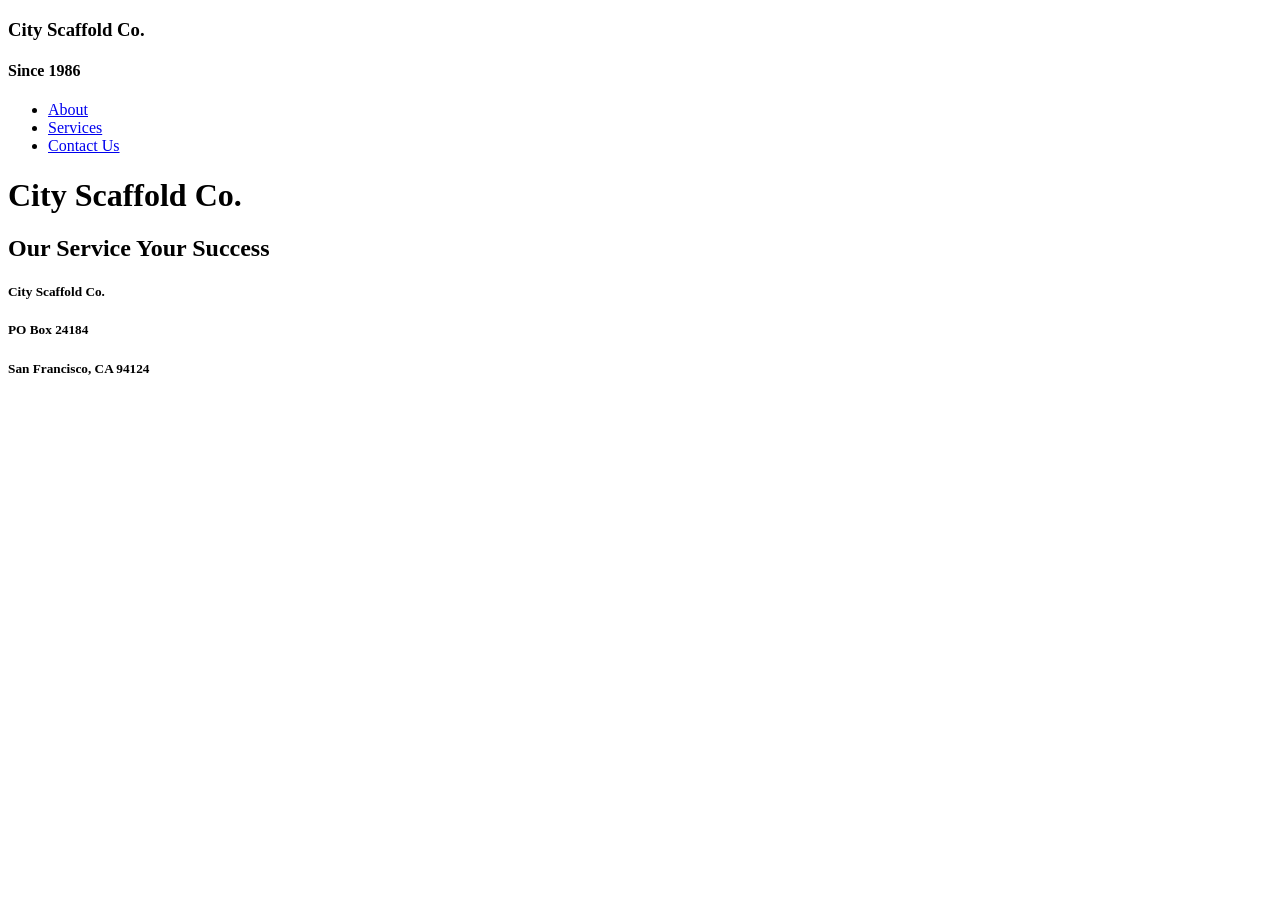
==== Website_Files/index.html @ 063fb167 "Set up basic html structure, need to add formatting via css" ====
<!DOCTYPE html>
<html lang="en">
<head>
    <meta charset="UTF-8">
    <meta name="viewport" content="width=device-width, initial-scale=1.0">
    <title>City Scaffold Co.</title>
    <link rel="stylesheet" href="style.css">
</head>
<body>
    <header>
        <h3>City Scaffold Co.</h3>
        <h4> Since 1986 </h4>
    </header>
    <nav class="navbar">
    <ul>
        <li><a href="about.html">About</a></li>
        <li><a href="services.html">Services</a></li>
        <li><a href="contactus.html"> Contact Us</a></li>
        
    </ul>
  </nav>
    <main>
        <h1> City Scaffold Co. </h1>
        <h2> Our Service Your Success </h2>
    </main>
    <footer>
        <h5> City Scaffold Co. </h5>
        <h5> PO Box 24184 </h5>
        <h5> San Francisco, CA 94124 </h5>
    </footer>
</body>

</html>
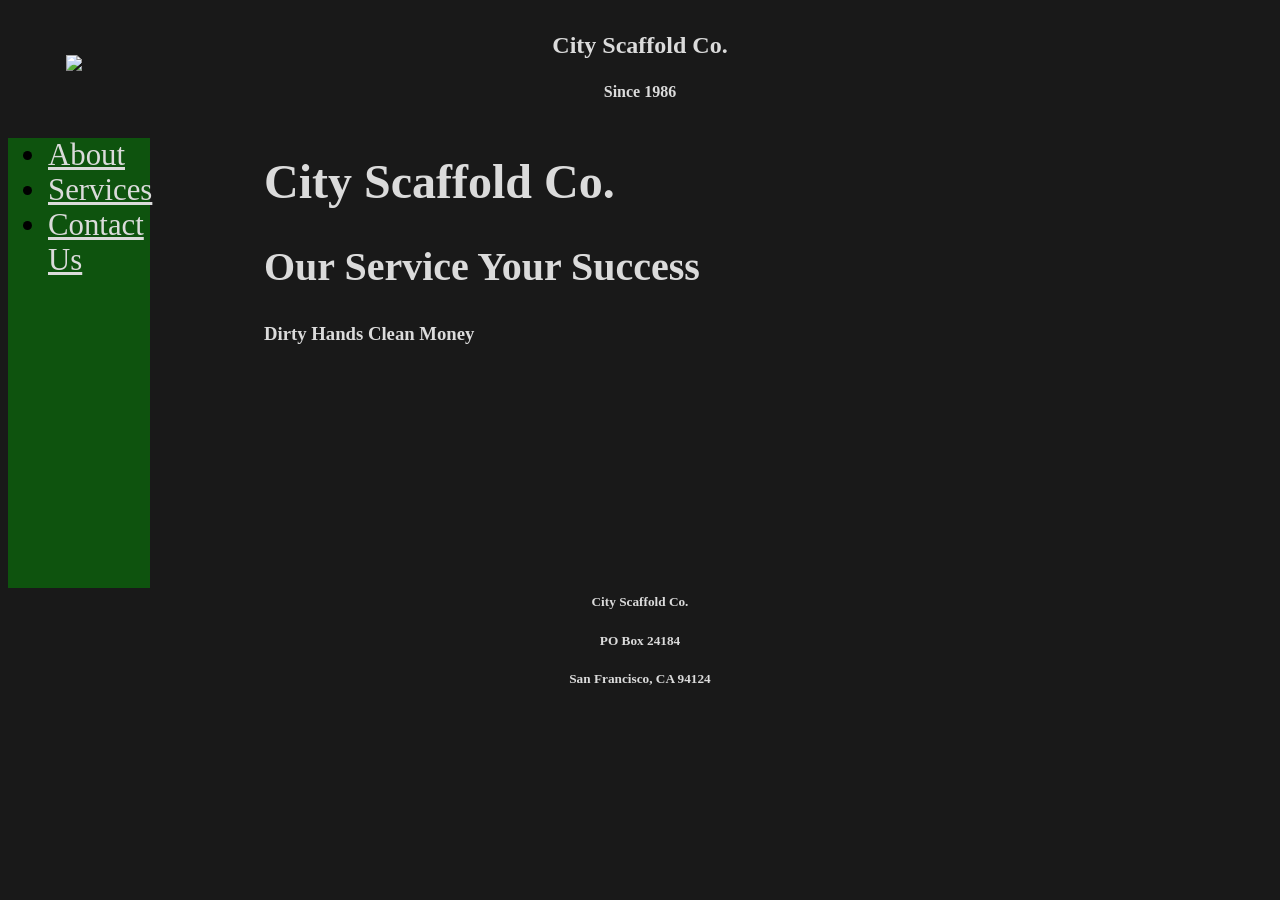
==== commit c193b046: "Update index.html" ====
--- a/Website_Files/index.html
+++ b/Website_Files/index.html
@@ -4,25 +4,38 @@
     <meta charset="UTF-8">
     <meta name="viewport" content="width=device-width, initial-scale=1.0">
     <title>City Scaffold Co.</title>
+    <link rel="preconnect" href="https://fonts.googleapis.com">
+    <link rel="preconnect" href="https://fonts.gstatic.com" crossorigin>
+    <link href="https://fonts.googleapis.com/css2?family=League+Gothic&display=swap" rel="stylesheet">
     <link rel="stylesheet" href="style.css">
 </head>
 <body>
     <header>
-        <h3>City Scaffold Co.</h3>
-        <h4> Since 1986 </h4>
+        <div class="logo">
+            <img src="images/Logo.png" id="logo">
+        </div>
+        <div class="header_text">
+            <h3>City Scaffold Co.</h3>
+            <h4> Since 1986 </h4>
+        </div>
     </header>
-    <nav class="navbar">
-    <ul>
-        <li><a href="about.html">About</a></li>
-        <li><a href="services.html">Services</a></li>
-        <li><a href="contactus.html"> Contact Us</a></li>
-        
-    </ul>
-  </nav>
-    <main>
-        <h1> City Scaffold Co. </h1>
-        <h2> Our Service Your Success </h2>
-    </main>
+    <div class = "nav_main_content">
+        <nav class="navbar">
+            <ul>
+                <li><a href="about.html">About</a></li>
+                <li><a href="services.html">Services</a></li>
+                <li><a href="contactus.html"> Contact Us</a></li>
+                
+            </ul>
+        </nav>
+        <main>
+            <h1> City Scaffold Co. </h1>
+            <h2> Our Service Your Success </h2>
+            <h3> Dirty Hands Clean Money</h3>
+        </main>
+
+    </div>
+    
     <footer>
         <h5> City Scaffold Co. </h5>
         <h5> PO Box 24184 </h5>
--- a/Website_Files/style.css
+++ b/Website_Files/style.css
@@ -0,0 +1,142 @@
+/* For all pages */
+body {
+  font-family: serif;
+  background-color: rgba(0, 0, 0, 0.9);
+}
+
+header{
+    display: flex;
+    /* justify-content: space-between; */
+    
+    justify-content: center; /* Centers the text div horizontally */
+    align-items: center; 
+    position: relative;   
+}
+
+header h3{
+    font-size: clamp(1rem, 3vh + 1vw, 1.5rem);
+}
+
+header h4{
+    font-size: clamp(0.875rem, 2.5vh + 1vw, 1rem);
+}
+
+.logo {
+    /* For the div object holding the logo */
+    position: absolute;
+    left: 2vw; 
+    width: clamp(5rem, 5%, 8rem);
+    height: auto;
+}
+#logo{
+    /*For the actual logo itself */
+    width: 100%;
+    height: auto;
+}
+
+.nav_main_content {
+    display: flex
+}
+
+.navbar {
+    width: 20vw;
+    height: 50vh;
+    /* box-sizing: border-box; */ /*https://www.w3schools.com/css/css_padding.asp */
+}
+
+.navbar ul{
+    width: 8vw;
+    height: 100%;
+    background-color: rgba(11, 109, 11, 0.7);
+
+}
+
+.navbar ul li{
+    font-size: calc(2vh + 1vw);
+}
+
+.navbar ul li a{
+    display: block;
+    color: #dbdbdb;
+}
+
+.navbar ul li a:hover{
+    color: #46d1f3;
+}
+
+main {
+    width: 70vw;
+}
+header, footer {
+    text-align: center;
+}
+
+h1, h2, h3, h4, h5, p{
+    color: #dbdbdb;
+}
+
+h1 {
+    font-size: clamp(1.5rem, 5vh + 1vw, 3rem);
+    /* font-size: calc(5vh + 1vw); */
+}
+
+h2 {
+    font-size: clamp(1.25rem, 4vh + 1vw, 2.5rem);
+}
+
+.contact_reach h3{
+    font-size: clamp(1rem, 3vh + 1vw, 1.5rem);
+}
+
+.contact_reach h4{
+    font-size: clamp(0.875rem, 2.5vh + 1vw, 1rem);
+}
+
+p{
+    font-size: clamp(0.875rem, 2vh + 1vw, 1.25rem);
+    /* font-size: calc(2vh + 1vw); */
+    
+}
+
+
+
+
+/* For service page */
+.services_provided{
+    display: grid;
+    grid-template-columns: auto auto;
+    grid-template-rows: auto auto;
+}
+
+.service{
+    width: 25%;
+    /* height: 25%; */
+    
+}
+
+#debris_chute{
+    width: 112px;
+    height: 200px;
+}
+
+/* For Contact Page */
+.contact_container{
+    display: flex;
+    grid-template-columns: auto auto auto;
+    justify-content: space-between;
+}
+
+.contact div{
+    text-align: center;
+    
+}
+
+.contact_reach{
+    margin-top: 20vh;
+    text-align: center;
+}
+
+.profile_pic{
+    width: 16vw;
+    height: auto;
+}
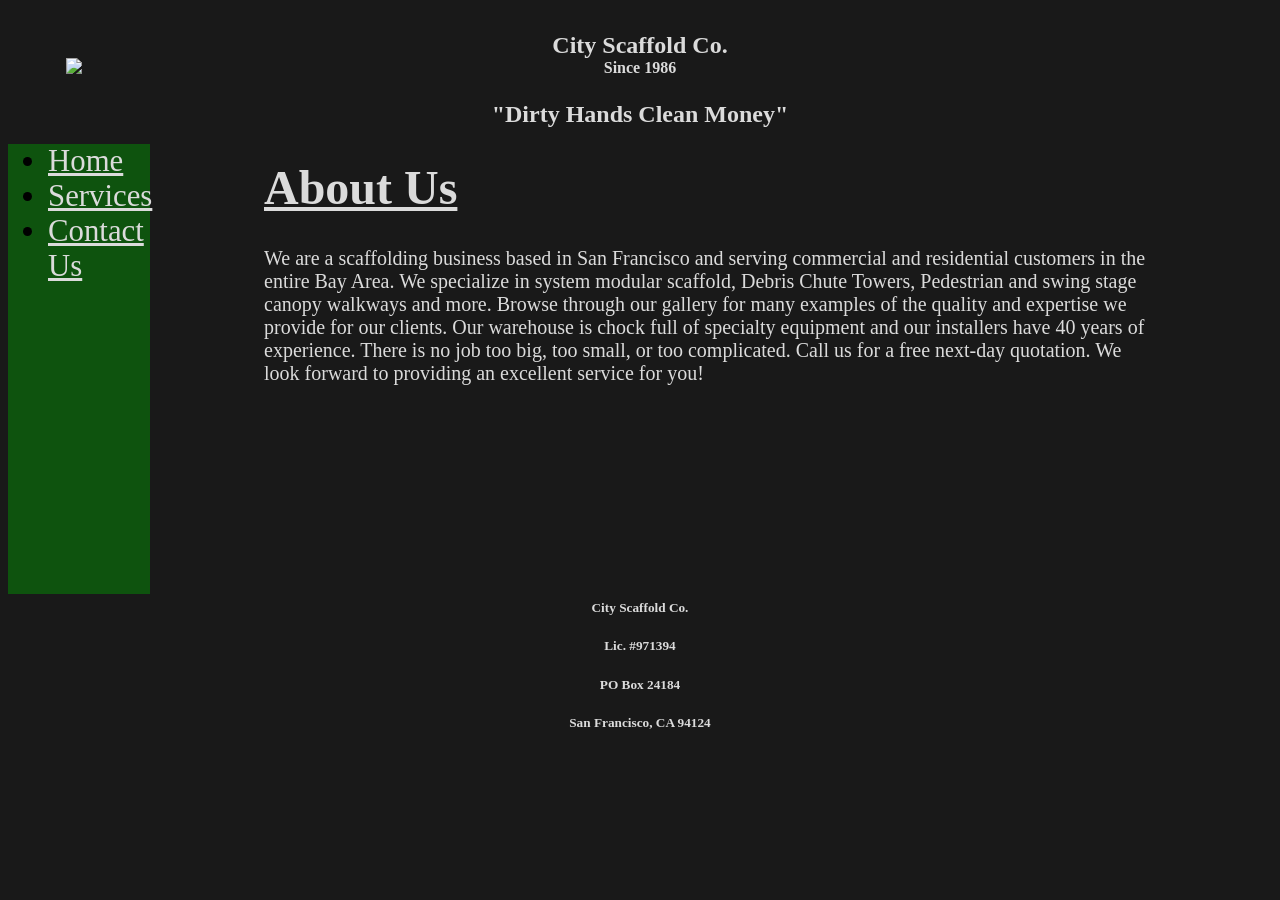
==== commit f28bbfc4: "Merge pull request #2 from Wasabi-jpg/readme_edits Finished Most Edits from client requests." ====
--- a/Website_Files/index.html
+++ b/Website_Files/index.html
@@ -3,10 +3,7 @@
 <head>
     <meta charset="UTF-8">
     <meta name="viewport" content="width=device-width, initial-scale=1.0">
-    <title>City Scaffold Co.</title>
-    <link rel="preconnect" href="https://fonts.googleapis.com">
-    <link rel="preconnect" href="https://fonts.gstatic.com" crossorigin>
-    <link href="https://fonts.googleapis.com/css2?family=League+Gothic&display=swap" rel="stylesheet">
+    <title>City Scaffold Co. - About Us </title>
     <link rel="stylesheet" href="style.css">
 </head>
 <body>
@@ -17,27 +14,38 @@
         <div class="header_text">
             <h3>City Scaffold Co.</h3>
             <h4> Since 1986 </h4>
+            <h3>"Dirty Hands Clean Money"</h3>
         </div>
     </header>
     <div class = "nav_main_content">
         <nav class="navbar">
             <ul>
-                <li><a href="about.html">About</a></li>
+                <li><a href="index.html">Home</a></li>
                 <li><a href="services.html">Services</a></li>
                 <li><a href="contactus.html"> Contact Us</a></li>
                 
             </ul>
         </nav>
         <main>
-            <h1> City Scaffold Co. </h1>
-            <h2> Our Service Your Success </h2>
-            <h3> Dirty Hands Clean Money</h3>
+            <h1> About Us </h1>
+            <p> 
+                We are a scaffolding business based in San Francisco
+                and serving commercial and residential customers in 
+                the entire Bay Area. We specialize in system modular
+                scaffold, Debris Chute Towers, Pedestrian and swing stage
+                canopy walkways and more. Browse through our gallery for 
+                many examples of the quality and expertise we provide
+                for our clients. Our warehouse is chock full of specialty
+                equipment and our installers have 40 years of experience. 
+                There is no job too big, too small, or too complicated. 
+                Call us for a free next-day quotation. We look forward to 
+                providing an excellent service for you!
+            </p>
         </main>
-
     </div>
-    
     <footer>
         <h5> City Scaffold Co. </h5>
+        <h5> Lic. #971394 </h5>
         <h5> PO Box 24184 </h5>
         <h5> San Francisco, CA 94124 </h5>
     </footer>
--- a/Website_Files/style.css
+++ b/Website_Files/style.css
@@ -15,10 +15,12 @@
 
 header h3{
     font-size: clamp(1rem, 3vh + 1vw, 1.5rem);
+    margin-bottom: 0vh;
 }
 
 header h4{
     font-size: clamp(0.875rem, 2.5vh + 1vw, 1rem);
+    margin-top: 0vh;
 }
 
 .logo {
@@ -78,6 +80,7 @@
 h1 {
     font-size: clamp(1.5rem, 5vh + 1vw, 3rem);
     /* font-size: calc(5vh + 1vw); */
+    text-decoration: underline;
 }
 
 h2 {
@@ -114,6 +117,10 @@
     
 }
 
+.service h2{
+    font-size: clamp(1rem, 3vh + 1vw, 1.5rem);
+}
+
 #debris_chute{
     width: 112px;
     height: 200px;
@@ -132,8 +139,9 @@
 }
 
 .contact_reach{
-    margin-top: 20vh;
     text-align: center;
+    margin-top: 5vh;
+    margin-bottom: 10vh;
 }
 
 .profile_pic{
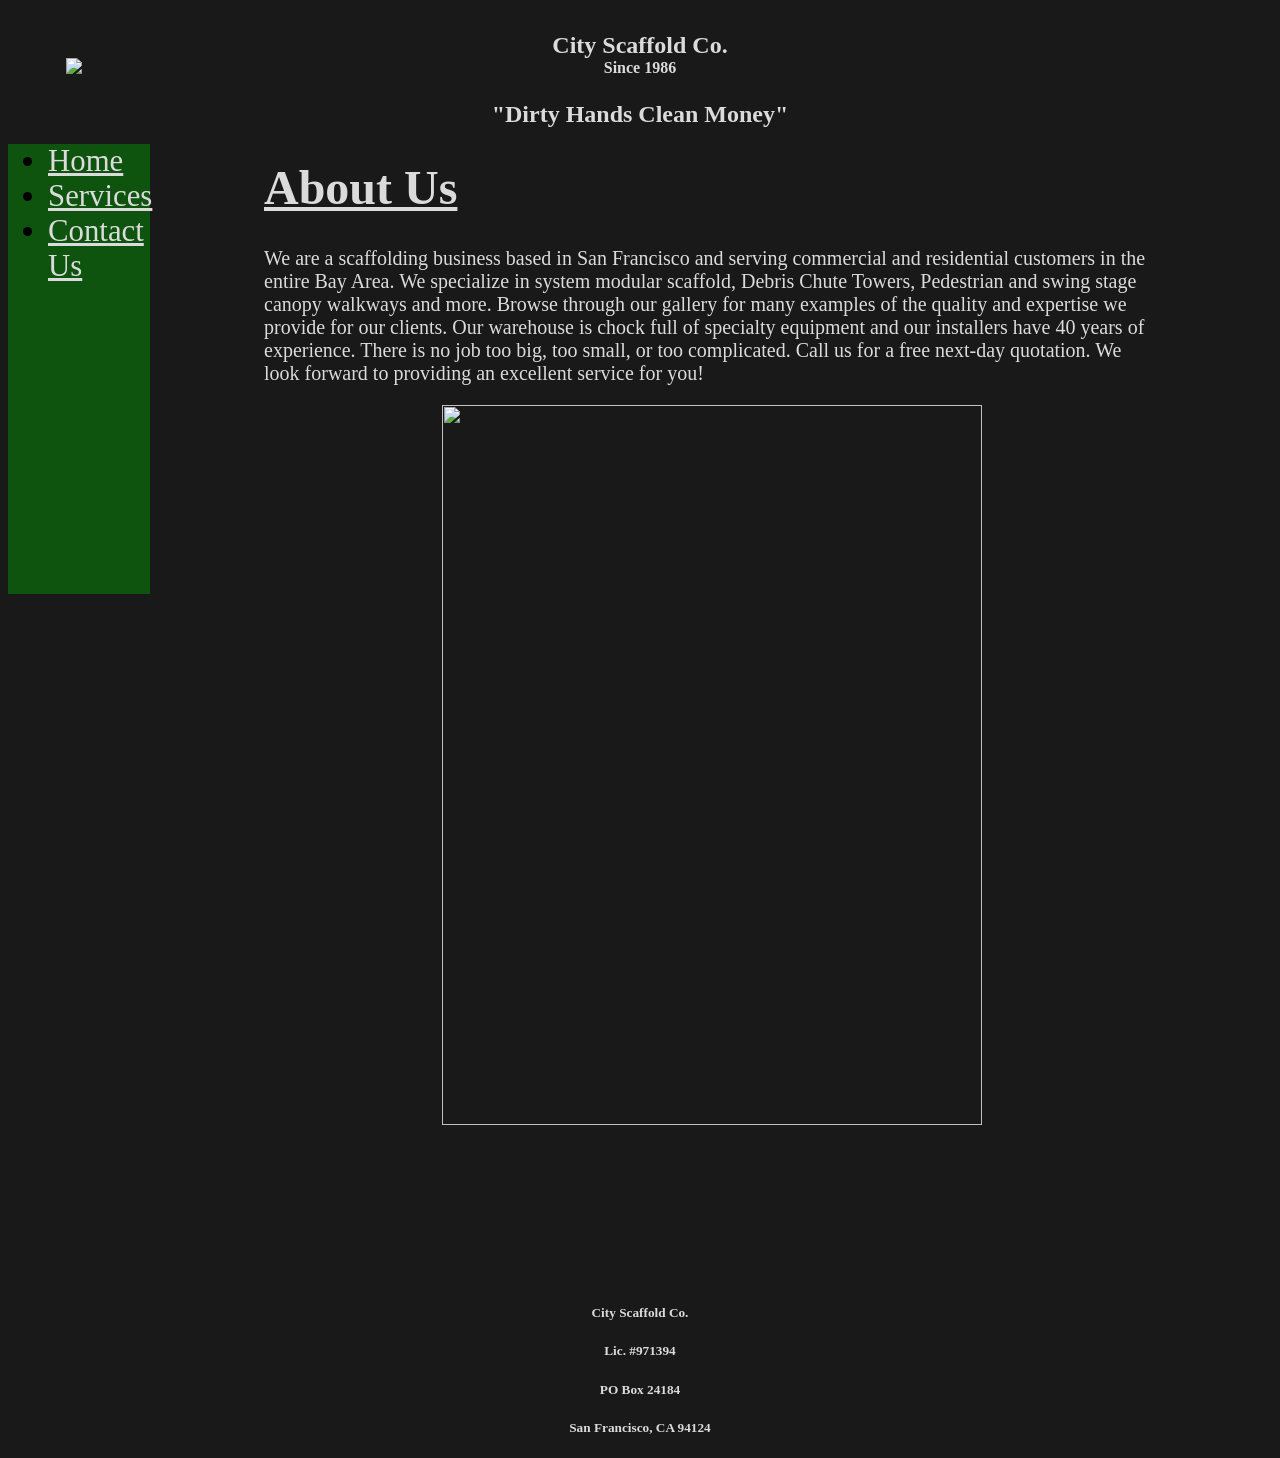
==== commit bd4dd7f3: "Merge pull request #3 from Wasabi-jpg/readme_edits Added Placeholder Images" ====
--- a/Website_Files/index.html
+++ b/Website_Files/index.html
@@ -41,6 +41,9 @@
                 Call us for a free next-day quotation. We look forward to 
                 providing an excellent service for you!
             </p>
+            <div class="Intro_img">
+                <img src="images/Residential Scaffold.jpg">
+            </div>
         </main>
     </div>
     <footer>
--- a/Website_Files/style.css
+++ b/Website_Files/style.css
@@ -87,20 +87,28 @@
     font-size: clamp(1.25rem, 4vh + 1vw, 2.5rem);
 }
 
-.contact_reach h3{
-    font-size: clamp(1rem, 3vh + 1vw, 1.5rem);
-}
 
-.contact_reach h4{
-    font-size: clamp(0.875rem, 2.5vh + 1vw, 1rem);
-}
 
 p{
     font-size: clamp(0.875rem, 2vh + 1vw, 1.25rem);
     /* font-size: calc(2vh + 1vw); */
+}
+
+footer {
+    margin-top: 20vh;
+}
+
+/* For About/Home Page */
+
+
+.Intro_img img{
+    display: block;
+    margin-left: auto;
+    margin-right: auto;
+    height: 80vh;
+    width: 60vh;
     
 }
-
 
 
 
@@ -126,6 +134,14 @@
     height: 200px;
 }
 
+.placeholder_img{
+    display: block;
+    margin-left: auto;
+    margin-right: auto;
+    height: 80vh;
+    width: 60vh;
+}
+
 /* For Contact Page */
 .contact_container{
     display: flex;
@@ -144,6 +160,14 @@
     margin-bottom: 10vh;
 }
 
+.contact_reach h3{
+    font-size: clamp(1rem, 3vh + 1vw, 1.5rem);
+}
+
+.contact_reach h4{
+    font-size: clamp(0.875rem, 2.5vh + 1vw, 1rem);
+}
+
 .profile_pic{
     width: 16vw;
     height: auto;
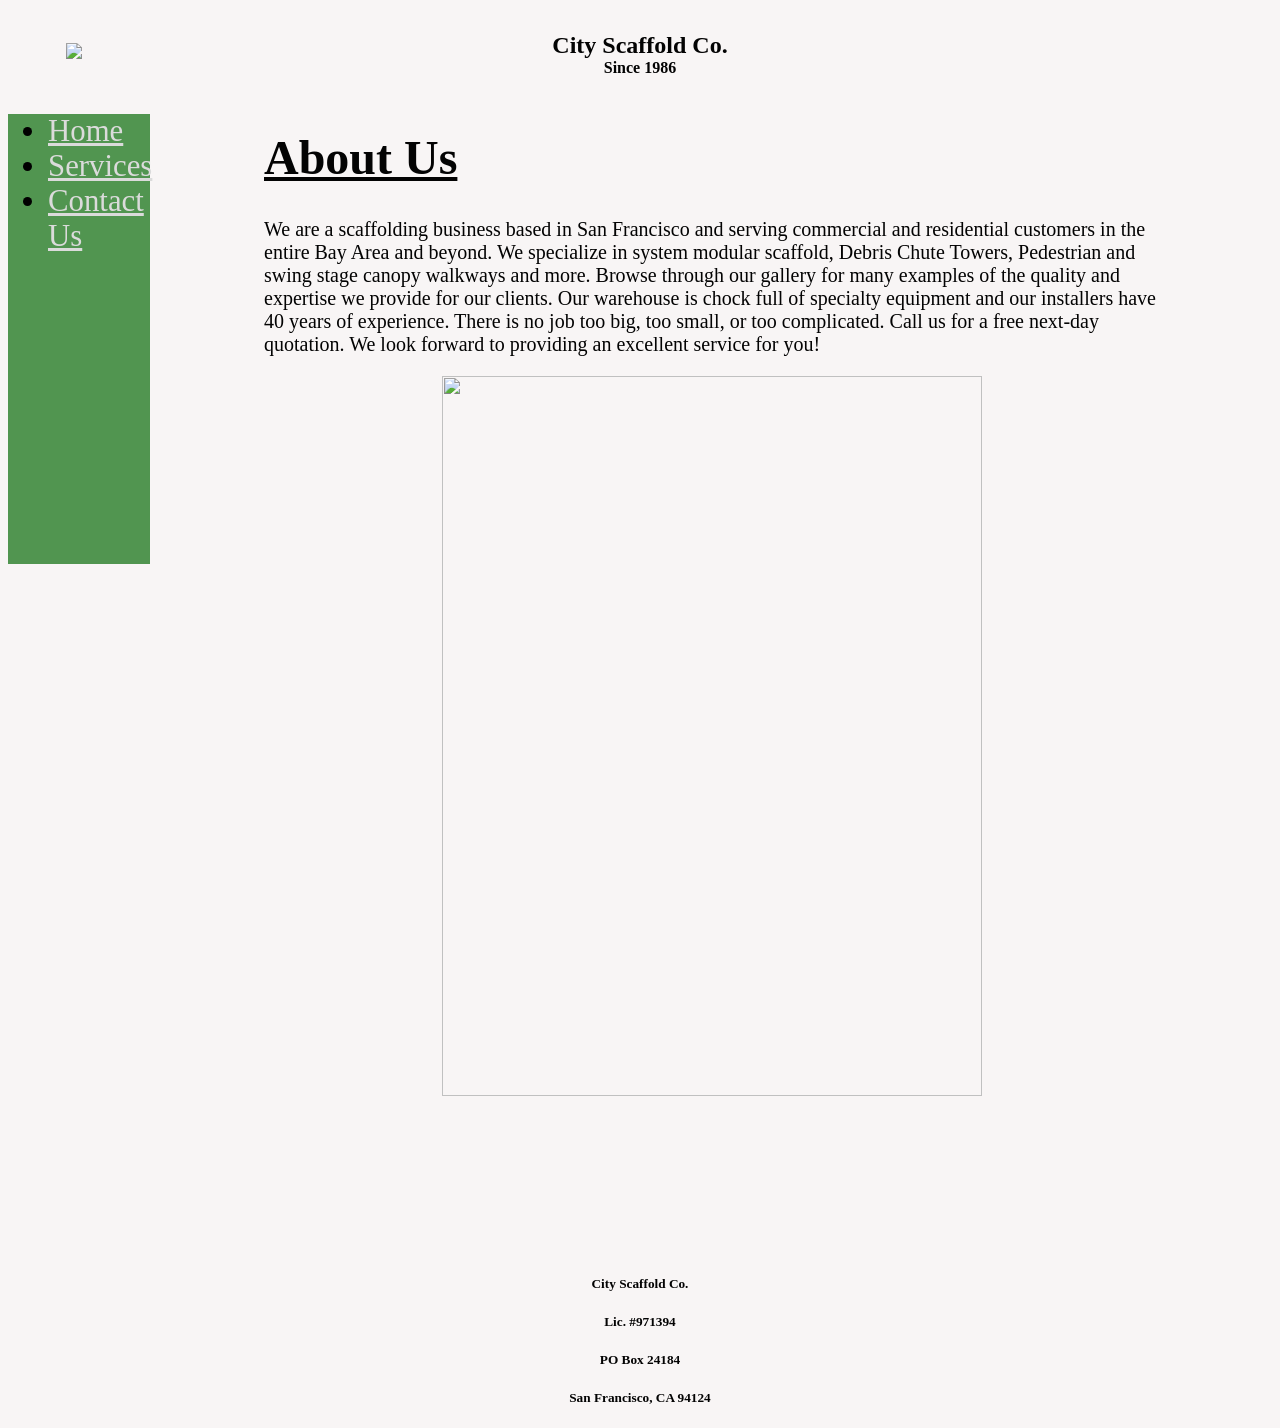
==== commit b9ceedcb: "5-30-26 Edits, Removed dirty hands clean money, removed Melvins photo, removed 2 photos from service" ====
--- a/Website_Files/index.html
+++ b/Website_Files/index.html
@@ -4,7 +4,7 @@
     <meta charset="UTF-8">
     <meta name="viewport" content="width=device-width, initial-scale=1.0">
     <title>City Scaffold Co. - About Us </title>
-    <link rel="stylesheet" href="style.css">
+    <link rel="stylesheet" href="style.css?v=1.2">
 </head>
 <body>
     <header>
@@ -14,7 +14,7 @@
         <div class="header_text">
             <h3>City Scaffold Co.</h3>
             <h4> Since 1986 </h4>
-            <h3>"Dirty Hands Clean Money"</h3>
+            
         </div>
     </header>
     <div class = "nav_main_content">
@@ -31,7 +31,7 @@
             <p> 
                 We are a scaffolding business based in San Francisco
                 and serving commercial and residential customers in 
-                the entire Bay Area. We specialize in system modular
+                the entire Bay Area and beyond. We specialize in system modular
                 scaffold, Debris Chute Towers, Pedestrian and swing stage
                 canopy walkways and more. Browse through our gallery for 
                 many examples of the quality and expertise we provide
--- a/Website_Files/style.css
+++ b/Website_Files/style.css
@@ -1,7 +1,7 @@
 /* For all pages */
 body {
   font-family: serif;
-  background-color: rgba(0, 0, 0, 0.9);
+  background-color: rgba(248, 245, 245, 0.9);
 }
 
 header{
@@ -74,7 +74,7 @@
 }
 
 h1, h2, h3, h4, h5, p{
-    color: #dbdbdb;
+    color: #030303;
 }
 
 h1 {
@@ -115,38 +115,70 @@
 /* For service page */
 .services_provided{
     display: grid;
-    grid-template-columns: auto auto;
-    grid-template-rows: auto auto;
+    grid-template-columns: auto auto auto;
+    grid-template-rows: auto auto; /* might not need */
+    gap: 1vw;
 }
 
 .service{
-    width: 25%;
-    /* height: 25%; */
-    
+    /* width:50%; */
+    background: #f0f0f0;
+    border: 2px solid #ccc;
+    text-align: center;
+    display: flex;
+    flex-direction: column;
+    height: 100%; 
+    width: 100%;
 }
 
 .service h2{
-    font-size: clamp(1rem, 3vh + 1vw, 1.5rem);
-}
-
-#debris_chute{
+    /* font-size: clamp(1rem, 0.5vh + 0.5vw, 1.5rem); */
+    font-size: 1vw;
+}
+
+.service h2 a{
+    color: #030303;
+}
+
+/* #debris_chute{
     width: 112px;
     height: 200px;
-}
+} */
 
 .placeholder_img{
     display: block;
     margin-left: auto;
     margin-right: auto;
-    height: 80vh;
-    width: 60vh;
+    width: 100%;
+    aspect-ratio: 4/3;
+    object-fit: cover;
+    flex-grow: 1;
+    
+}
+
+/* For Service Gallery */
+.service_img_gallery{
+    display: grid;
+    grid-template-columns: 1fr 1fr; 
+    gap: 2vh;
+}
+
+.service_img_gallery .service_img_card img{
+    width: 100%;       /* Fill the width of the card */
+            
+    /* THIS IS THE KEY PROPERTY: */
+    object-fit: cover; /* Crops the image to fit the box without stretching */
+    aspect-ratio: 4 / 3;
+            
+    display: block;
+    border: 1px solid #999;
 }
 
 /* For Contact Page */
 .contact_container{
     display: flex;
-    grid-template-columns: auto auto auto;
-    justify-content: space-between;
+    grid-template-columns: auto auto;
+    justify-content: space-evenly;
 }
 
 .contact div{
@@ -171,4 +203,20 @@
 .profile_pic{
     width: 16vw;
     height: auto;
+}
+
+.social-icons{
+    display: flex;
+    justify-content: center;
+    align-items: center;
+}
+
+.social-icons img{
+  width: 4vw;
+  height: 4vh;
+
+}
+
+#Social_media{
+    margin: 0;
 }
